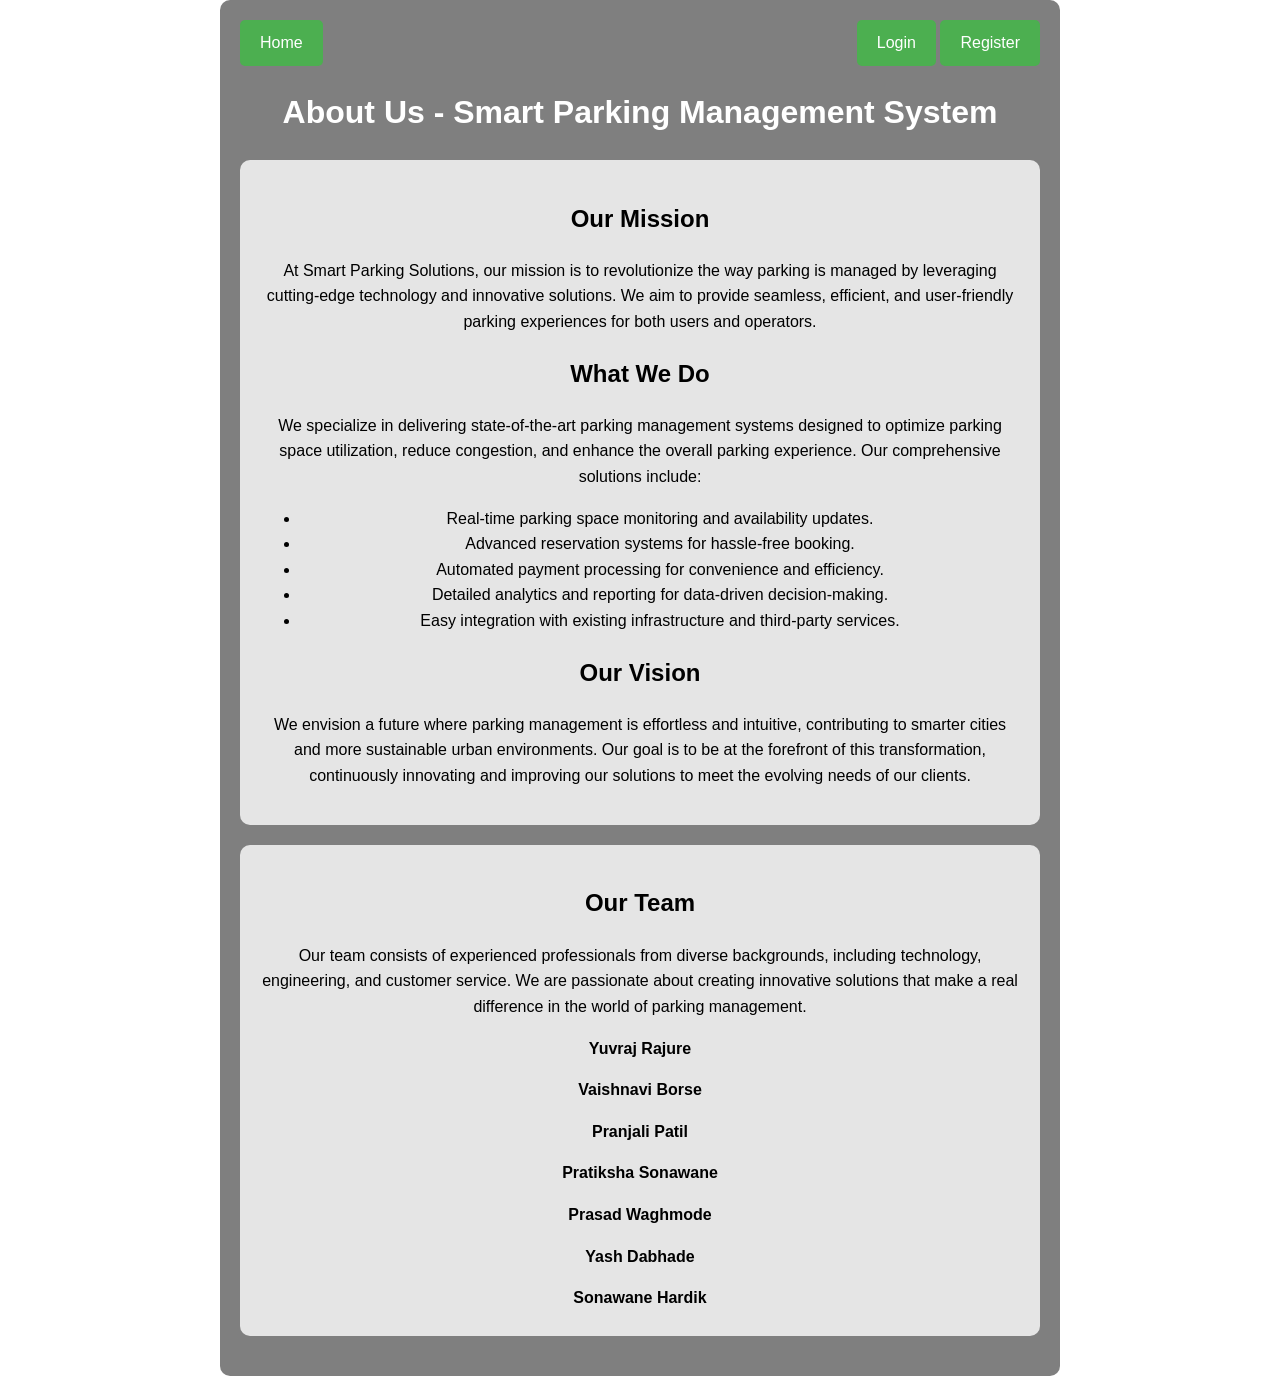
==== about.html @ 571c84ea "Add files via upload" ====
<!DOCTYPE html>
<html lang="en">
<head>
    <meta charset="UTF-8">
    <meta name="viewport" content="width=device-width, initial-scale=1.0">
    <title>About Us - Smart Parking Management System</title>
    <style>
        body {
            font-family: Arial, sans-serif;
            line-height: 1.6;
            margin: 0;
            padding: 0;
            overflow: auto; /* Allow scrolling */
            height: 100vh; /* Full viewport height */
        }

        .container {
            max-width: 800px;
            margin: 0 auto;
            position: relative;
            z-index: 1;
            color: #fff;
            text-align: center;
            padding: 20px;
            background-color: rgba(0, 0, 0, 0.5); /* Add a semi-transparent background for better readability */
            border-radius: 10px;
            overflow-y: auto; /* Enable vertical scrolling */
        }

        h1 {
            text-align: center;
        }

        .about-info, .team {
            background: rgba(255, 255, 255, 0.8); /* Make background semi-transparent */
            color: #000;
            padding: 20px;
            border-radius: 10px;
            margin-bottom: 20px;
        }

        .team p {
            margin-bottom: 5px;
        }

        .team p strong {
            font-weight: bold;
        }

        .button-container {
            display: flex;
            justify-content: space-between;
            margin-bottom: 20px;
        }

        .button {
            background-color: #4CAF50;
            color: white;
            padding: 10px 20px;
            border: none;
            border-radius: 5px;
            cursor: pointer;
            transition: background-color 0.3s ease;
            text-decoration: none;
            display: inline-block;
        }

        .button:hover {
            background-color: #45a049;
        }

        #background-video {
            position: fixed;
            top: 0;
            left: 0;
            width: 100%;
            height: 100%;
            object-fit: cover;
            z-index: -1;
        }
    </style>
</head>
<body>
    <video id="background-video" autoplay loop muted>
        <source src="loginvideo.mp4" type="video/mp4">
        Your browser does not support the video tag.
    </video>
    
    <div class="container">
        <div class="button-container">
            <a href="index.html" class="button"><i class="fas fa-home"></i> Home</a>
            <div>
                <a href="trial.html" class="button">Login</a>
                <a href="form.html" class="button">Register</a>
            </div>
        </div>
        
        <h1>About Us - Smart Parking Management System</h1>

        <div class="about-info">
            <h2>Our Mission</h2>
            <p>At Smart Parking Solutions, our mission is to revolutionize the way parking is managed by leveraging cutting-edge technology and innovative solutions. We aim to provide seamless, efficient, and user-friendly parking experiences for both users and operators.</p>
            
            <h2>What We Do</h2>
            <p>We specialize in delivering state-of-the-art parking management systems designed to optimize parking space utilization, reduce congestion, and enhance the overall parking experience. Our comprehensive solutions include:</p>
            <ul>
                <li>Real-time parking space monitoring and availability updates.</li>
                <li>Advanced reservation systems for hassle-free booking.</li>
                <li>Automated payment processing for convenience and efficiency.</li>
                <li>Detailed analytics and reporting for data-driven decision-making.</li>
                <li>Easy integration with existing infrastructure and third-party services.</li>
            </ul>
            
            <h2>Our Vision</h2>
            <p>We envision a future where parking management is effortless and intuitive, contributing to smarter cities and more sustainable urban environments. Our goal is to be at the forefront of this transformation, continuously innovating and improving our solutions to meet the evolving needs of our clients.</p>
        </div>

        <div class="team">
            <h2>Our Team</h2>
            <p>Our team consists of experienced professionals from diverse backgrounds, including technology, engineering, and customer service. We are passionate about creating innovative solutions that make a real difference in the world of parking management.</p>
            <p><strong>Yuvraj Rajure</strong></p>
            <p><strong>Vaishnavi Borse</strong></p>
            <p><strong>Pranjali Patil</strong></p>
            <p><strong>Pratiksha Sonawane</strong></p>
            <p><strong>Prasad Waghmode</strong></p>
            <p><strong>Yash Dabhade</strong></p>
            <p><strong>Sonawane Hardik</strong></p>
        </div>
    </div>
<!-- Code injected by live-server -->
<script>
	// <![CDATA[  <-- For SVG support
	if ('WebSocket' in window) {
		(function () {
			function refreshCSS() {
				var sheets = [].slice.call(document.getElementsByTagName("link"));
				var head = document.getElementsByTagName("head")[0];
				for (var i = 0; i < sheets.length; ++i) {
					var elem = sheets[i];
					var parent = elem.parentElement || head;
					parent.removeChild(elem);
					var rel = elem.rel;
					if (elem.href && typeof rel != "string" || rel.length == 0 || rel.toLowerCase() == "stylesheet") {
						var url = elem.href.replace(/(&|\?)_cacheOverride=\d+/, '');
						elem.href = url + (url.indexOf('?') >= 0 ? '&' : '?') + '_cacheOverride=' + (new Date().valueOf());
					}
					parent.appendChild(elem);
				}
			}
			var protocol = window.location.protocol === 'http:' ? 'ws://' : 'wss://';
			var address = protocol + window.location.host + window.location.pathname + '/ws';
			var socket = new WebSocket(address);
			socket.onmessage = function (msg) {
				if (msg.data == 'reload') window.location.reload();
				else if (msg.data == 'refreshcss') refreshCSS();
			};
			if (sessionStorage && !sessionStorage.getItem('IsThisFirstTime_Log_From_LiveServer')) {
				console.log('Live reload enabled.');
				sessionStorage.setItem('IsThisFirstTime_Log_From_LiveServer', true);
			}
		})();
	}
	else {
		console.error('Upgrade your browser. This Browser is NOT supported WebSocket for Live-Reloading.');
	}
	// ]]>
</script>
</body>
</html>
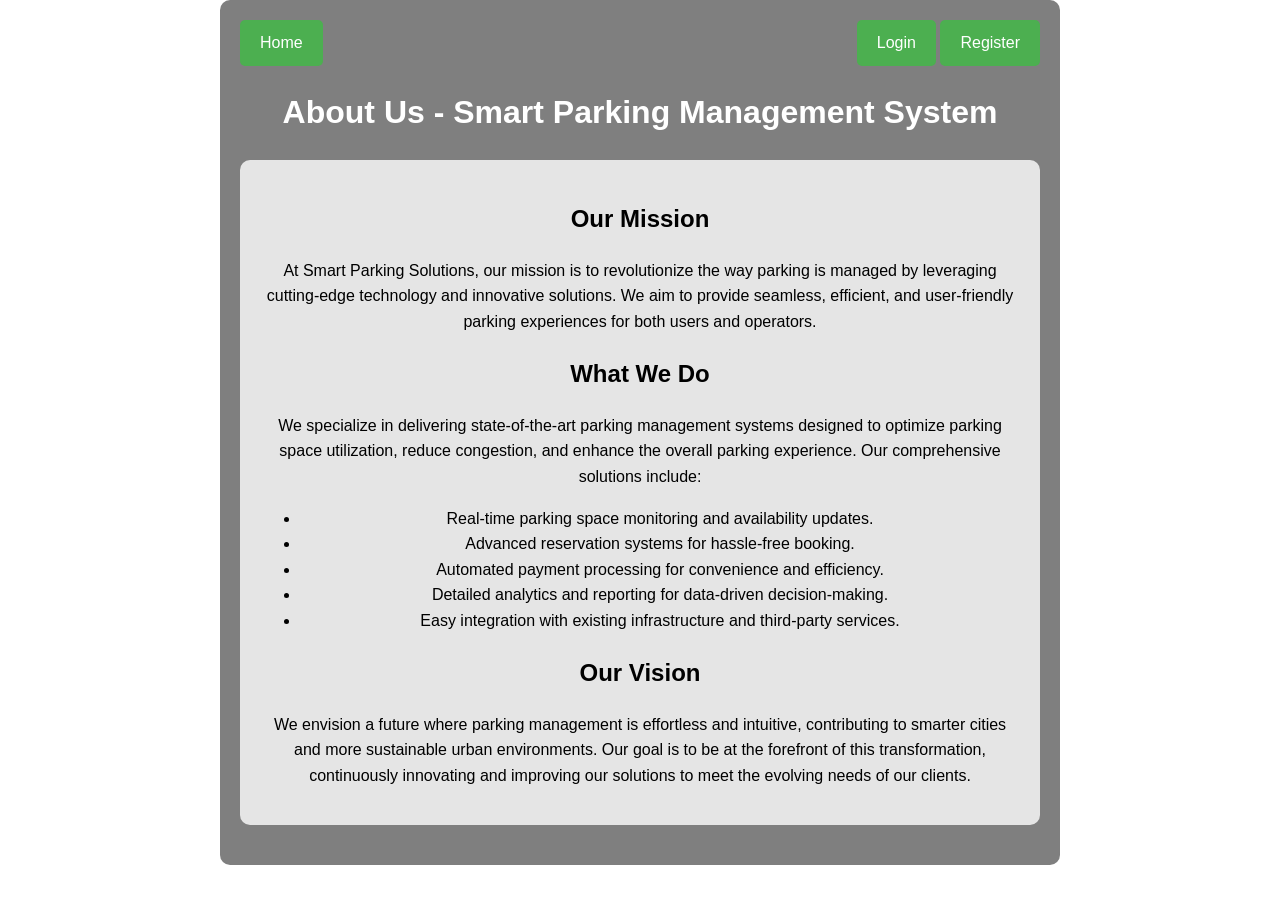
==== commit b4b2bf6f: "Update about.htmlss" ====
--- a/about.html
+++ b/about.html
@@ -115,17 +115,7 @@
             <p>We envision a future where parking management is effortless and intuitive, contributing to smarter cities and more sustainable urban environments. Our goal is to be at the forefront of this transformation, continuously innovating and improving our solutions to meet the evolving needs of our clients.</p>
         </div>
 
-        <div class="team">
-            <h2>Our Team</h2>
-            <p>Our team consists of experienced professionals from diverse backgrounds, including technology, engineering, and customer service. We are passionate about creating innovative solutions that make a real difference in the world of parking management.</p>
-            <p><strong>Yuvraj Rajure</strong></p>
-            <p><strong>Vaishnavi Borse</strong></p>
-            <p><strong>Pranjali Patil</strong></p>
-            <p><strong>Pratiksha Sonawane</strong></p>
-            <p><strong>Prasad Waghmode</strong></p>
-            <p><strong>Yash Dabhade</strong></p>
-            <p><strong>Sonawane Hardik</strong></p>
-        </div>
+       
     </div>
 <!-- Code injected by live-server -->
 <script>
